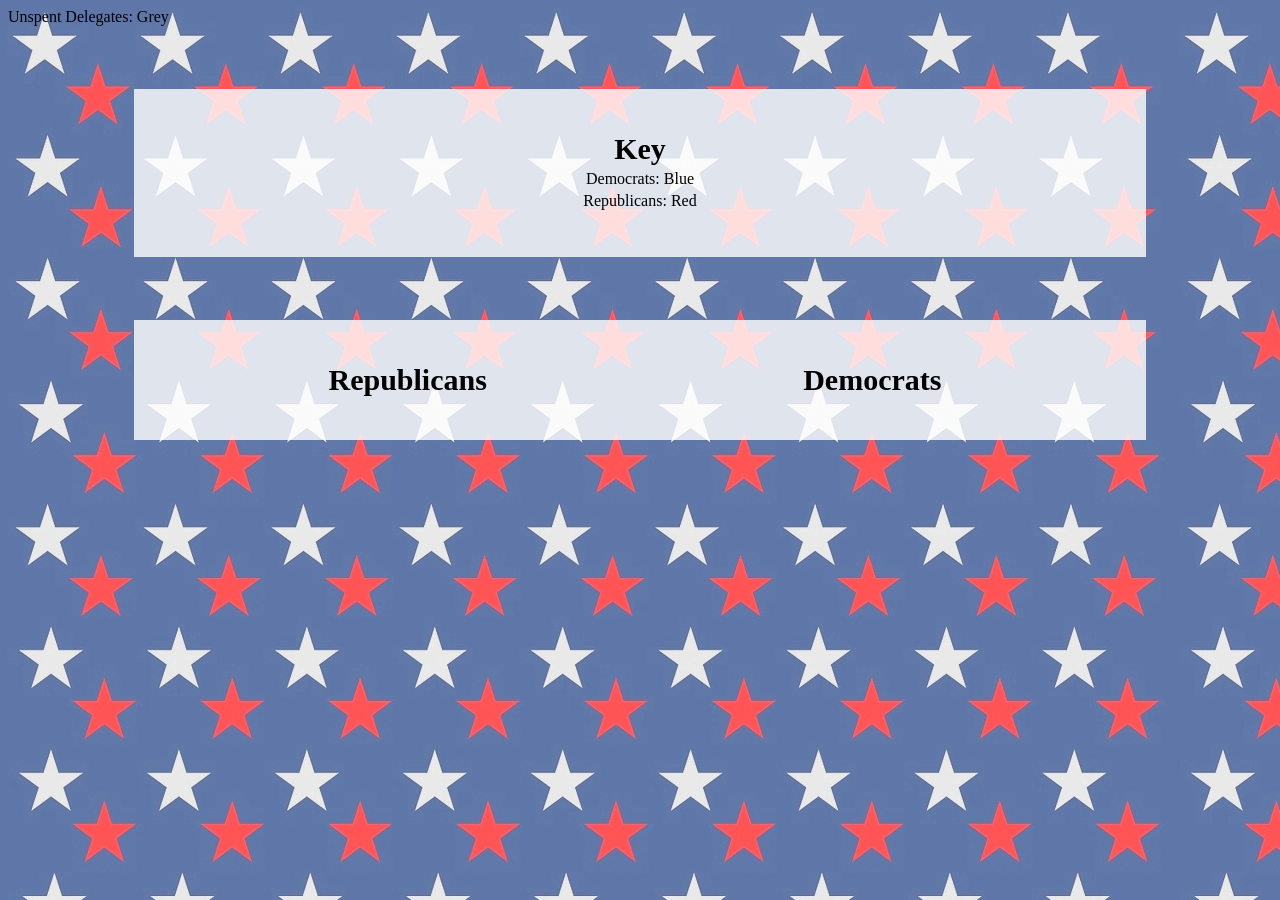
==== index.html @ 02d2a8e5 "Update index.html" ====
<!DOCTYPE html>
<html>

  <head>
    <title>
      Political Delegate Analysis!
    </title>

    
    <link rel="stylesheet" type="text/css" href="css/style.css">

  </head>

  <body>
  	
  	<table>
    	<thead>
    		<th>
    			Key
    		</th>
    	</thead>
    	<tr>
    		<td>
    			Democrats: Blue
    		</td>
    	</tr>
    	<tr>
    		<td>
    			Republicans: Red
    		</td>
    	</tr>
    	<tr>
    		<tr>
    			Unspent Delegates: Grey
    		</tr>
    	</tr>
    </table>
    
    <table style>
      <thead>
	<th>
	  Republicans
	</th>
	<th>
	  Democrats
	</th>
      </thead>
      <tbody id="maintable">

      </tbody>
    </table>

    <script type="text/javascript" src="http://d3js.org/d3.v3.min.js"></script>
    <script type="text/javascript" src="index.js"></script>
  </body>
---- css/style.css ----
/*
table, tr, td {
    border: 2px solid black;
}*/

body {
    background-image: url("pat.jpg");
}
table {
   float: center;
   align: center;
   margin-left:auto;
   margin-right:auto;
   width:80%;
   text-align:center;
   background-color:rgba(255,255,255,.8);
   padding: 40px;
   margin-top: 5%;
   table-layout:fixed;
}

th {
    font-size:30px;
}

td {
    width: 50%;
}

.bar {
    height: 20px;
    background-color:gray;
    margin:10px;
    border: 1px solid #63656B;
    border-radius: 5px;
    text-align: center;
    line-height: 20px;
    padding: 10px;
    color: black;
    font-size: 12px;
    font-family: "Lato", sans-serif;
}

.bar.dem  {
    background-color: #3A63E8;    
    float: left;
    margin-left:0;
}

.bar.rep  {
    background-color: #E03838;    
    float:right;
    margin-right:0;
}
.left {
    float: left;
}


.right {
    float: right;
}
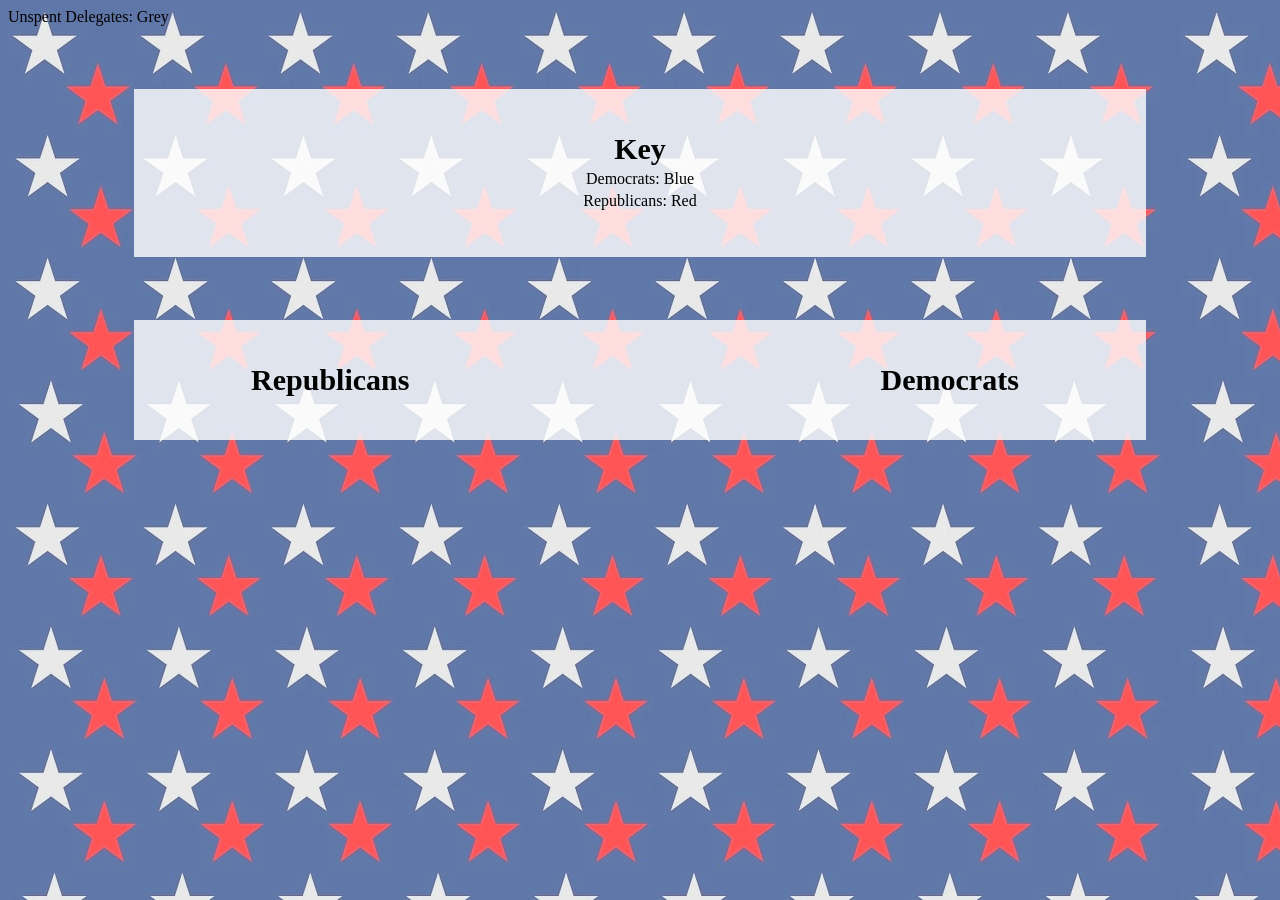
==== commit 4f7b7e91: "Update index.html" ====
--- a/index.html
+++ b/index.html
@@ -41,6 +41,7 @@
 	<th>
 	  Republicans
 	</th>
+	<th></th>
 	<th>
 	  Democrats
 	</th>
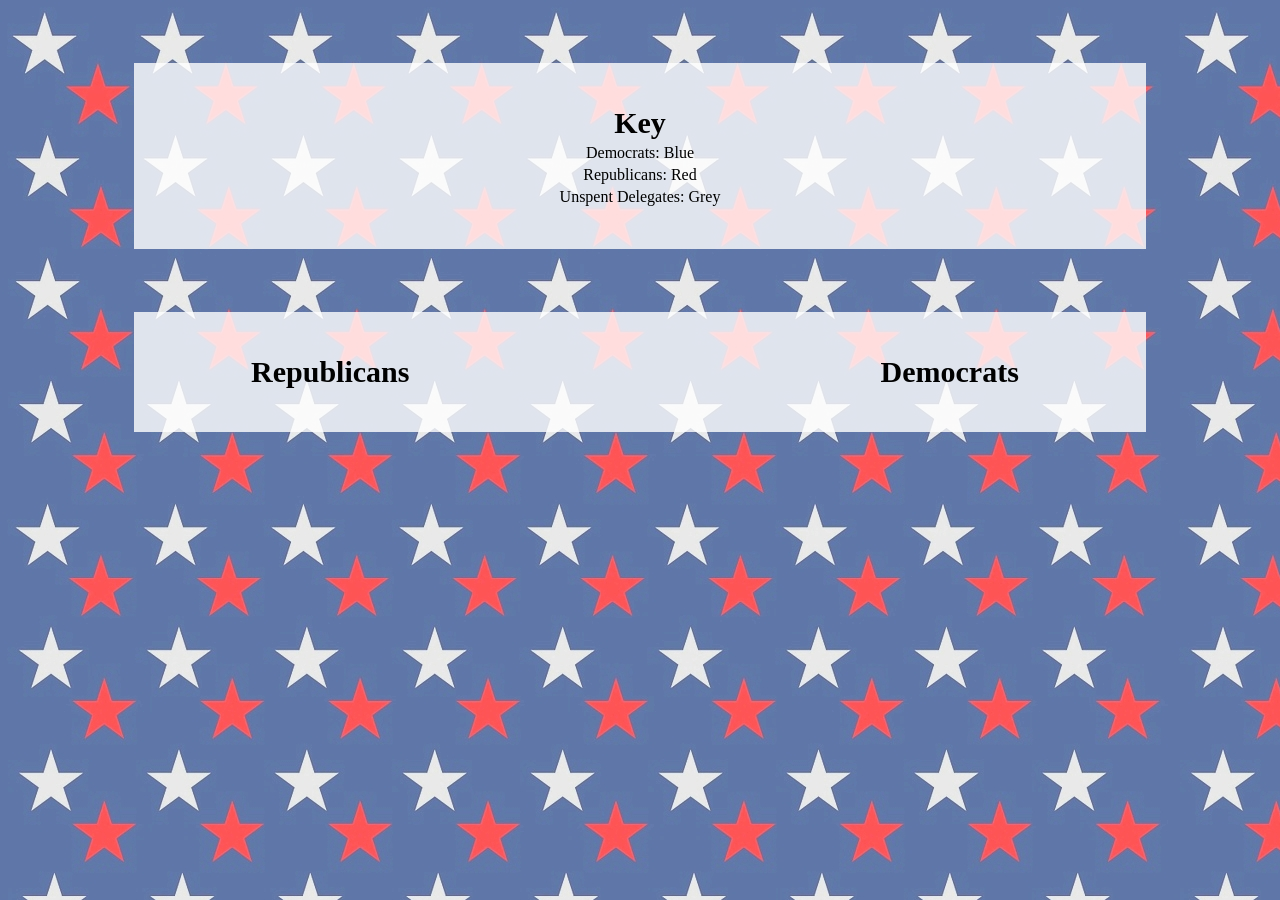
==== commit d576495a: "Update index.html" ====
--- a/index.html
+++ b/index.html
@@ -30,9 +30,9 @@
     		</td>
     	</tr>
     	<tr>
-    		<tr>
+    		<td>
     			Unspent Delegates: Grey
-    		</tr>
+    		</td>
     	</tr>
     </table>
     
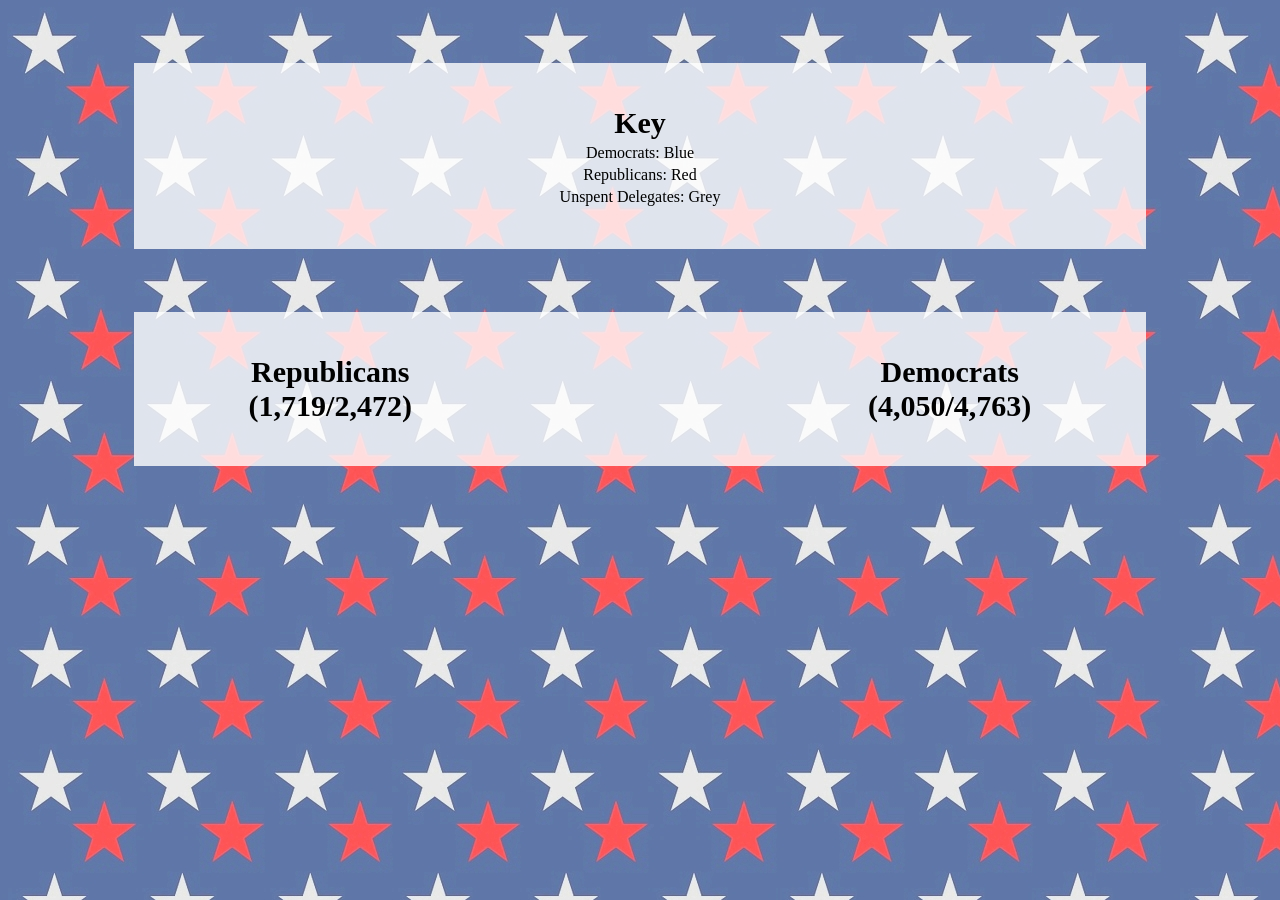
==== commit 36922217: "Update index.html" ====
--- a/index.html
+++ b/index.html
@@ -39,11 +39,11 @@
     <table style>
       <thead>
 	<th>
-	  Republicans
+	  Republicans (1,719/2,472)
 	</th>
 	<th></th>
 	<th>
-	  Democrats
+	  Democrats (4,050/4,763)
 	</th>
       </thead>
       <tbody id="maintable">
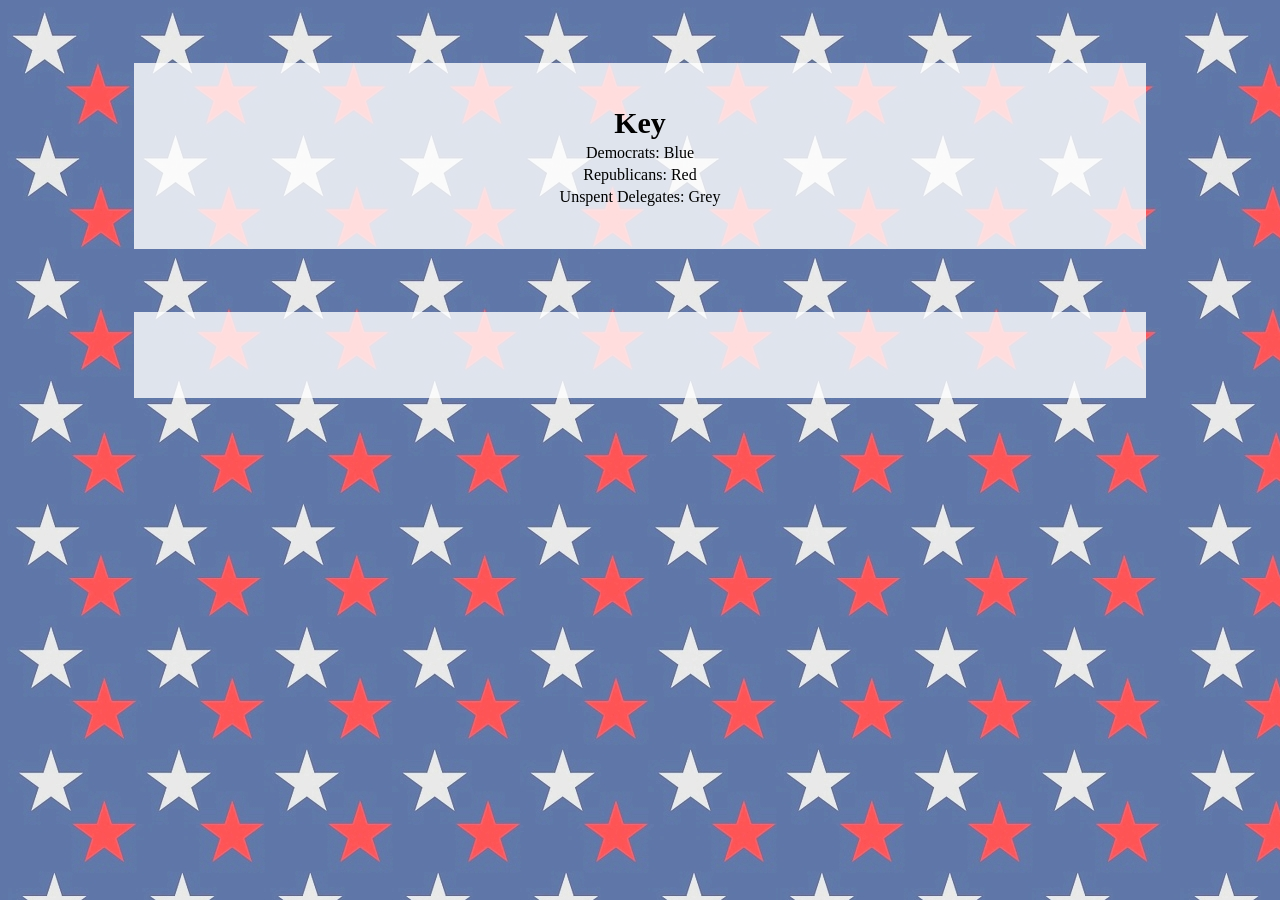
==== commit f3775368: "proper bar scaling" ====
--- a/index.html
+++ b/index.html
@@ -36,19 +36,16 @@
     	</tr>
     </table>
     
-    <table style>
+    <table id = "maintable">
       <thead>
 	<th>
-	  Republicans (1,719/2,472)
+	  
 	</th>
 	<th></th>
 	<th>
-	  Democrats (4,050/4,763)
+	  
 	</th>
       </thead>
-      <tbody id="maintable">
-
-      </tbody>
     </table>
 
     <script type="text/javascript" src="http://d3js.org/d3.v3.min.js"></script>
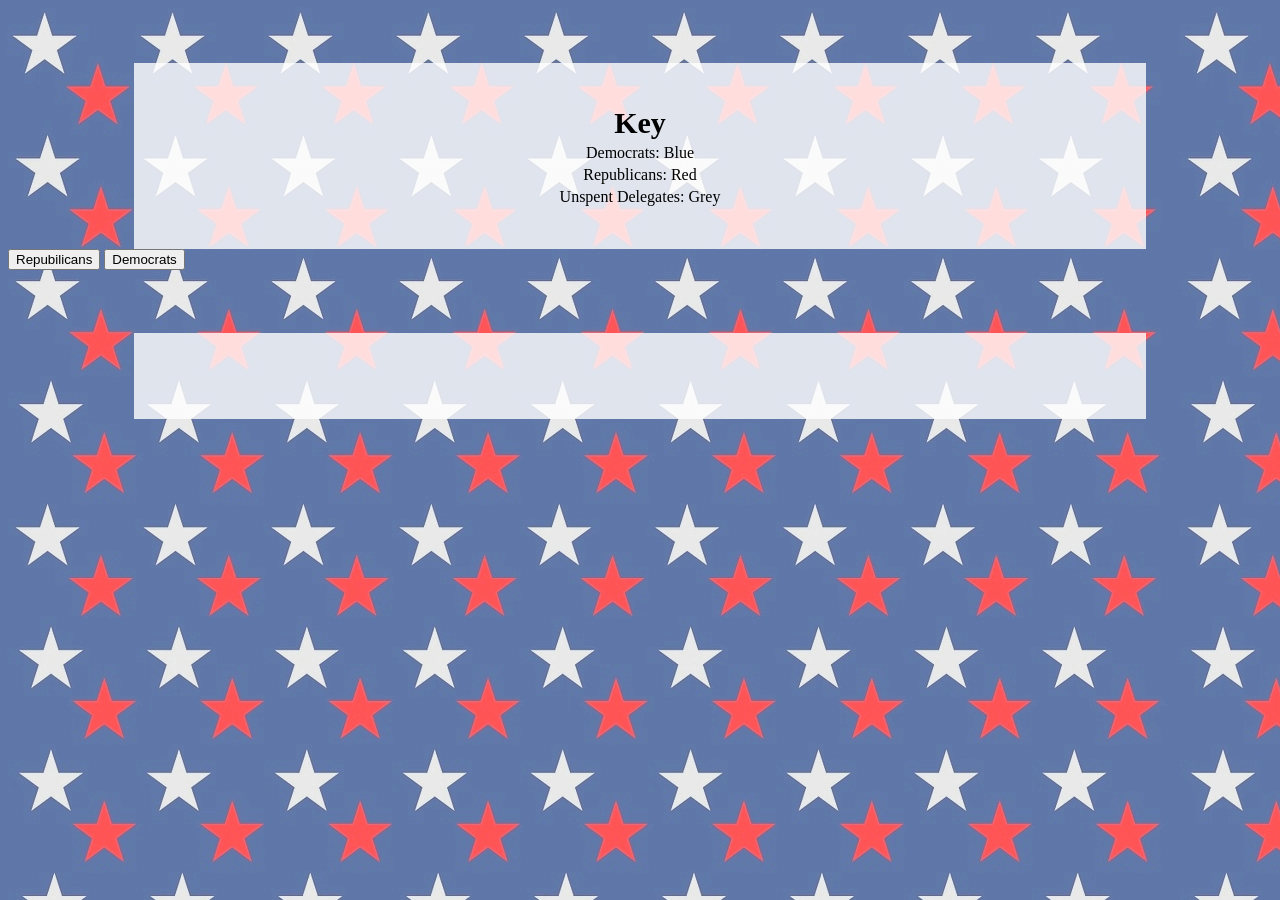
==== commit b41421d0: "Update index.html" ====
--- a/index.html
+++ b/index.html
@@ -36,6 +36,9 @@
     	</tr>
     </table>
     
+   	<button id = "repb" type="button">Repubilicans</button>
+   	<button id = "demb" type="button">Democrats</button>
+    
     <table id = "maintable">
       <thead>
 	<th>
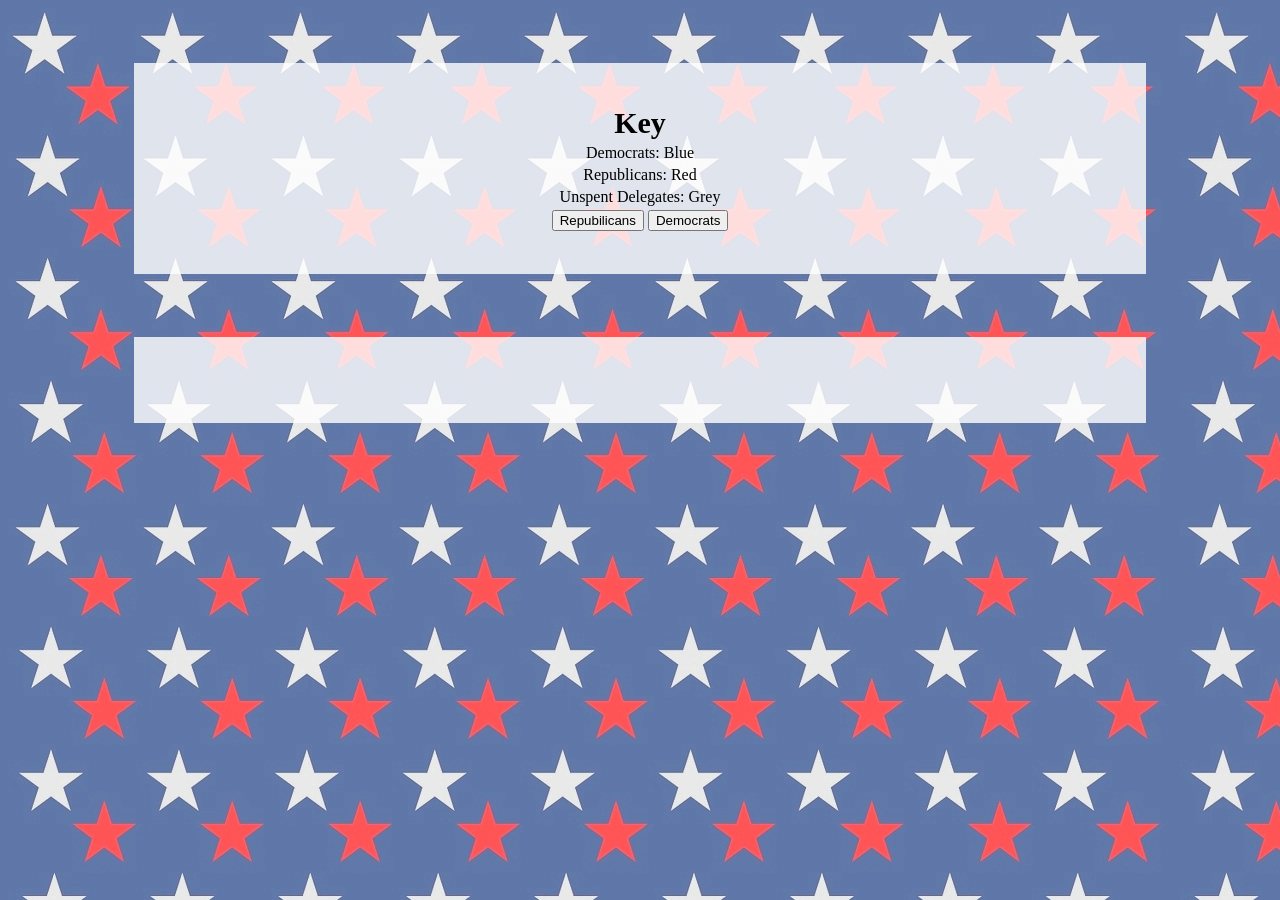
==== commit 59b65502: "Update index.html" ====
--- a/index.html
+++ b/index.html
@@ -34,10 +34,15 @@
     			Unspent Delegates: Grey
     		</td>
     	</tr>
+    	<tr>
+    		<td>
+    			<button id = "repb" type="button">Repubilicans</button>
+   	<button id = "demb" type="button">Democrats</button>
+    		</td>
+    	</tr>
     </table>
     
-   	<button id = "repb" type="button">Repubilicans</button>
-   	<button id = "demb" type="button">Democrats</button>
+   	
     
     <table id = "maintable">
       <thead>
--- a/css/style.css
+++ b/css/style.css
@@ -23,10 +23,6 @@
     font-size:30px;
 }
 
-td {
-    width: 50%;
-}
-
 .bar {
     height: 20px;
     background-color:gray;
@@ -36,6 +32,8 @@
     text-align: center;
     line-height: 20px;
     padding: 10px;
+    float: left;
+    margin-left:0;
     color: black;
     font-size: 12px;
     font-family: "Lato", sans-serif;
@@ -43,14 +41,10 @@
 
 .bar.dem  {
     background-color: #3A63E8;    
-    float: left;
-    margin-left:0;
 }
 
 .bar.rep  {
     background-color: #E03838;    
-    float:right;
-    margin-right:0;
 }
 .left {
     float: left;
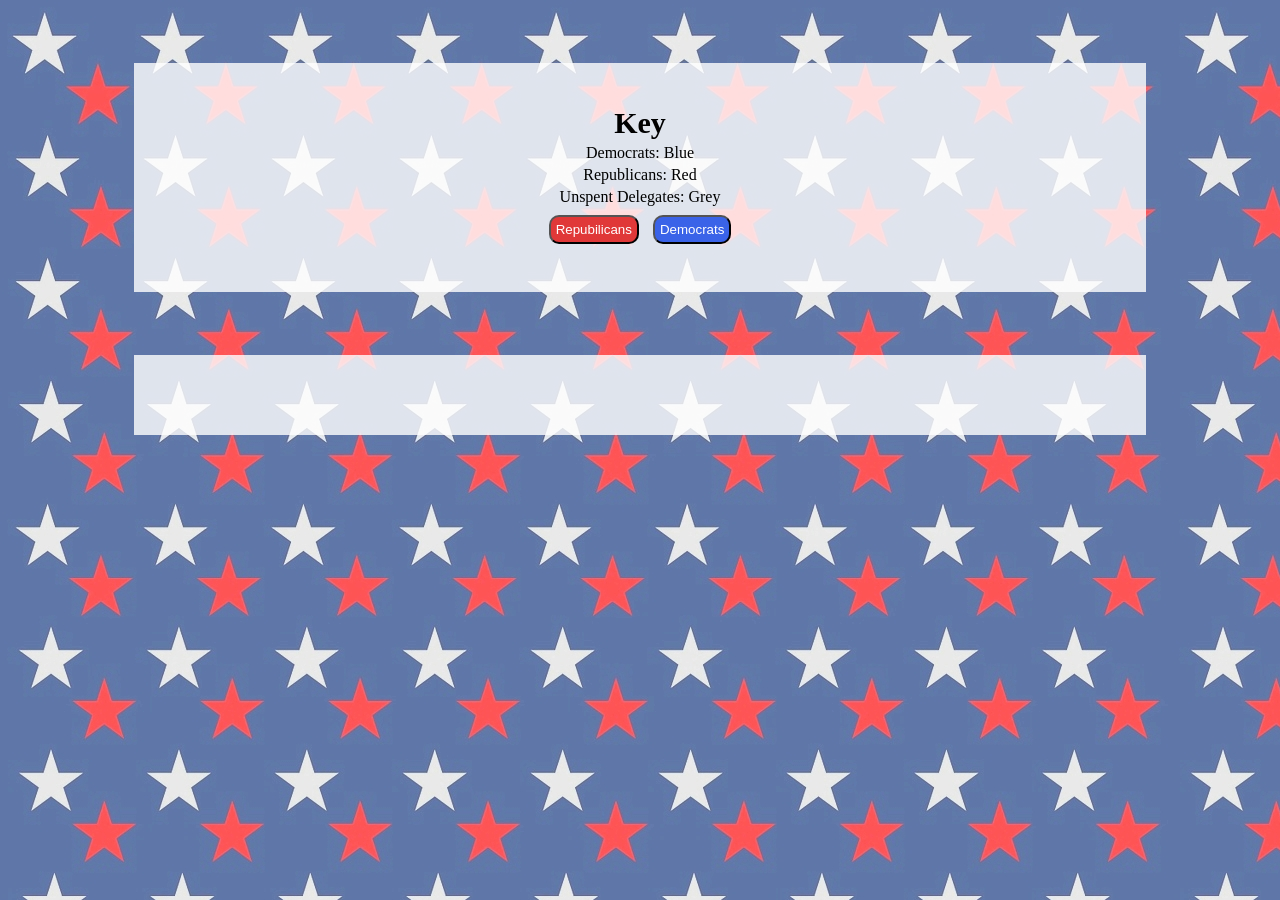
==== commit 90f55919: "button style" ====
--- a/index.html
+++ b/index.html
@@ -45,15 +45,6 @@
    	
     
     <table id = "maintable">
-      <thead>
-	<th>
-	  
-	</th>
-	<th></th>
-	<th>
-	  
-	</th>
-      </thead>
     </table>
 
     <script type="text/javascript" src="http://d3js.org/d3.v3.min.js"></script>
--- a/css/style.css
+++ b/css/style.css
@@ -34,7 +34,7 @@
     padding: 10px;
     float: left;
     margin-left:0;
-    color: black;
+    color: white;
     font-size: 12px;
     font-family: "Lato", sans-serif;
 }
@@ -55,3 +55,17 @@
     float: right;
 }
 
+button {
+    padding:5px;
+    border-radius: 10px;
+    color: white;
+    margin:5px;
+}
+
+#repb {
+    background-color: #E03838;    
+}
+
+#demb {
+    background-color: #3A63E8;    
+}
